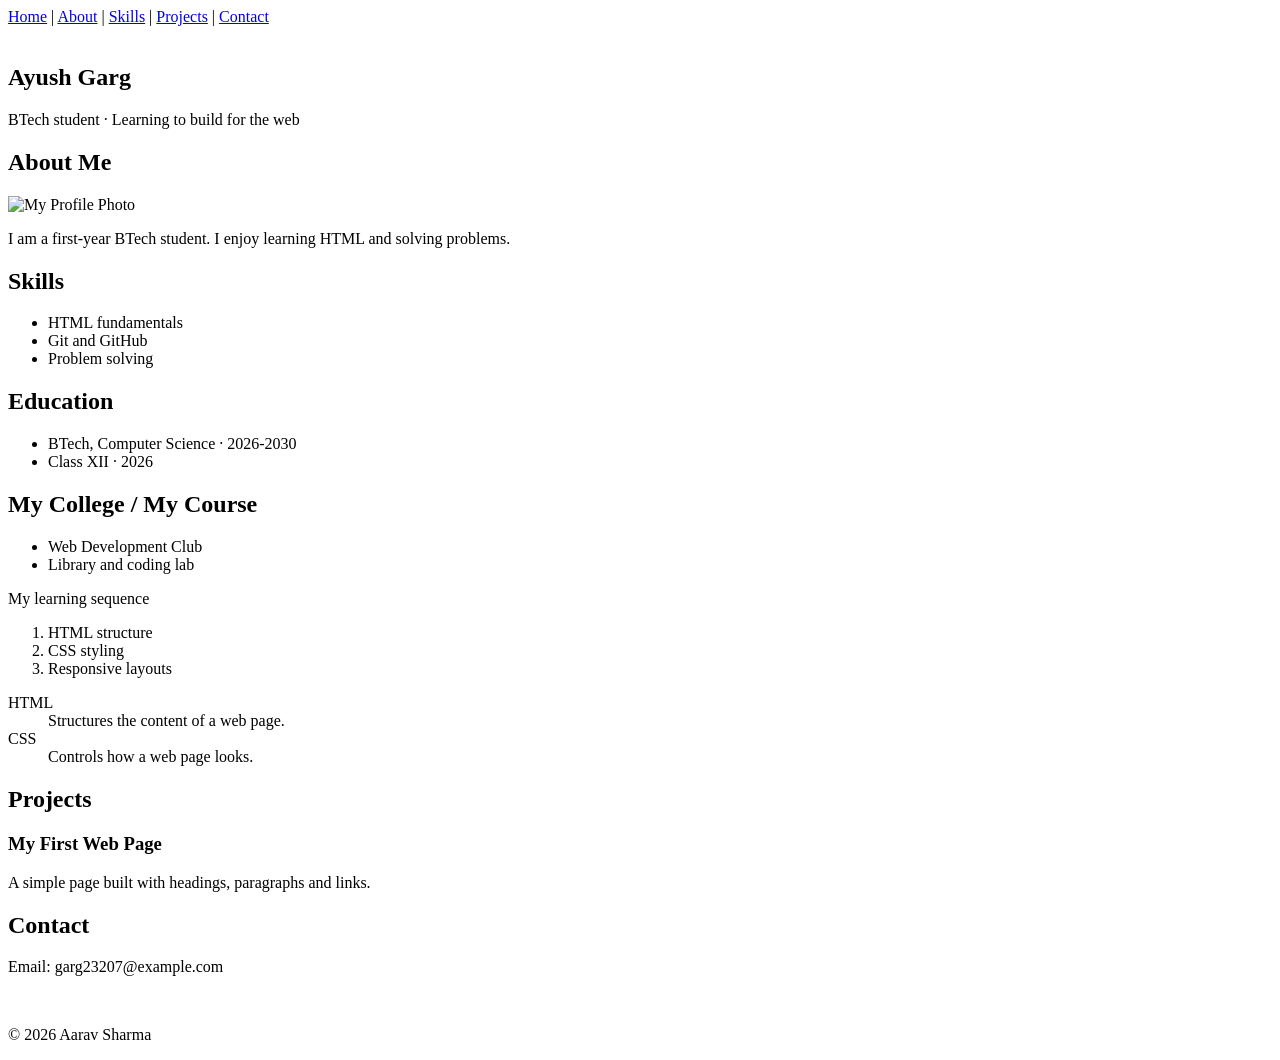
==== Assigment 1_files/index.html @ 2a8b3e51 "Web Development Project" ====
<!DOCTYPE html>
<html>
<head>
    <title>Personal Portfolio</title>
    <meta charset="UTF-8">
    <meta name="viewport" content="width=device-width, initial-scale=1.0">
</head>

<body>

    <nav>
        <a href="#home">Home</a> |
        <a href="#about">About</a> |
        <a href="#skills">Skills</a> |
        <a href="#projects">Projects</a> |
        <a href="#contact">Contact</a>
    </nav>

    <br>

    <section id="home">
        <h1>Ayush Garg</h1>
        <p>BTech student · Learning to build for the web</p>
    </section>

    <section id="about">
        <h2>About Me</h2>

        <img src="https://placehold.co/100x100"
             alt="My Profile Photo">

        <p>
            I am a first-year BTech student.
            I enjoy learning HTML and solving problems.
        </p>
    </section>

    <section id="skills">
        <h2>Skills</h2>

        <ul>
            <li>HTML fundamentals</li>
            <li>Git and GitHub</li>
            <li>Problem solving</li>
        </ul>
    </section>

    <section id="education">
        <h2>Education</h2>

        <ul>
            <li>BTech, Computer Science · 2026-2030</li>
            <li>Class XII · 2026</li>
        </ul>
    </section>

    <section>
        <h2>My College / My Course</h2>

        <ul>
            <li>Web Development Club</li>
            <li>Library and coding lab</li>
        </ul>

        <p>My learning sequence</p>

        <ol>
            <li>HTML structure</li>
            <li>CSS styling</li>
            <li>Responsive layouts</li>
        </ol>

        <dl>
            <dt>HTML</dt>
            <dd>Structures the content of a web page.</dd>

            <dt>CSS</dt>
            <dd>Controls how a web page looks.</dd>
        </dl>
    </section>

    <section id="projects">
        <h2>Projects</h2>

        <h3>My First Web Page</h3>

        <p>
            A simple page built with headings,
            paragraphs and links.
        </p>

        
    </section>

    <section id="contact">
        <h2>Contact</h2>

        <p>Email: garg23207@example.com</p>

        
    </section>

    <br>

    <footer>
        <p>© 2026 Aarav Sharma</p>
    </footer>

</body>
</html>
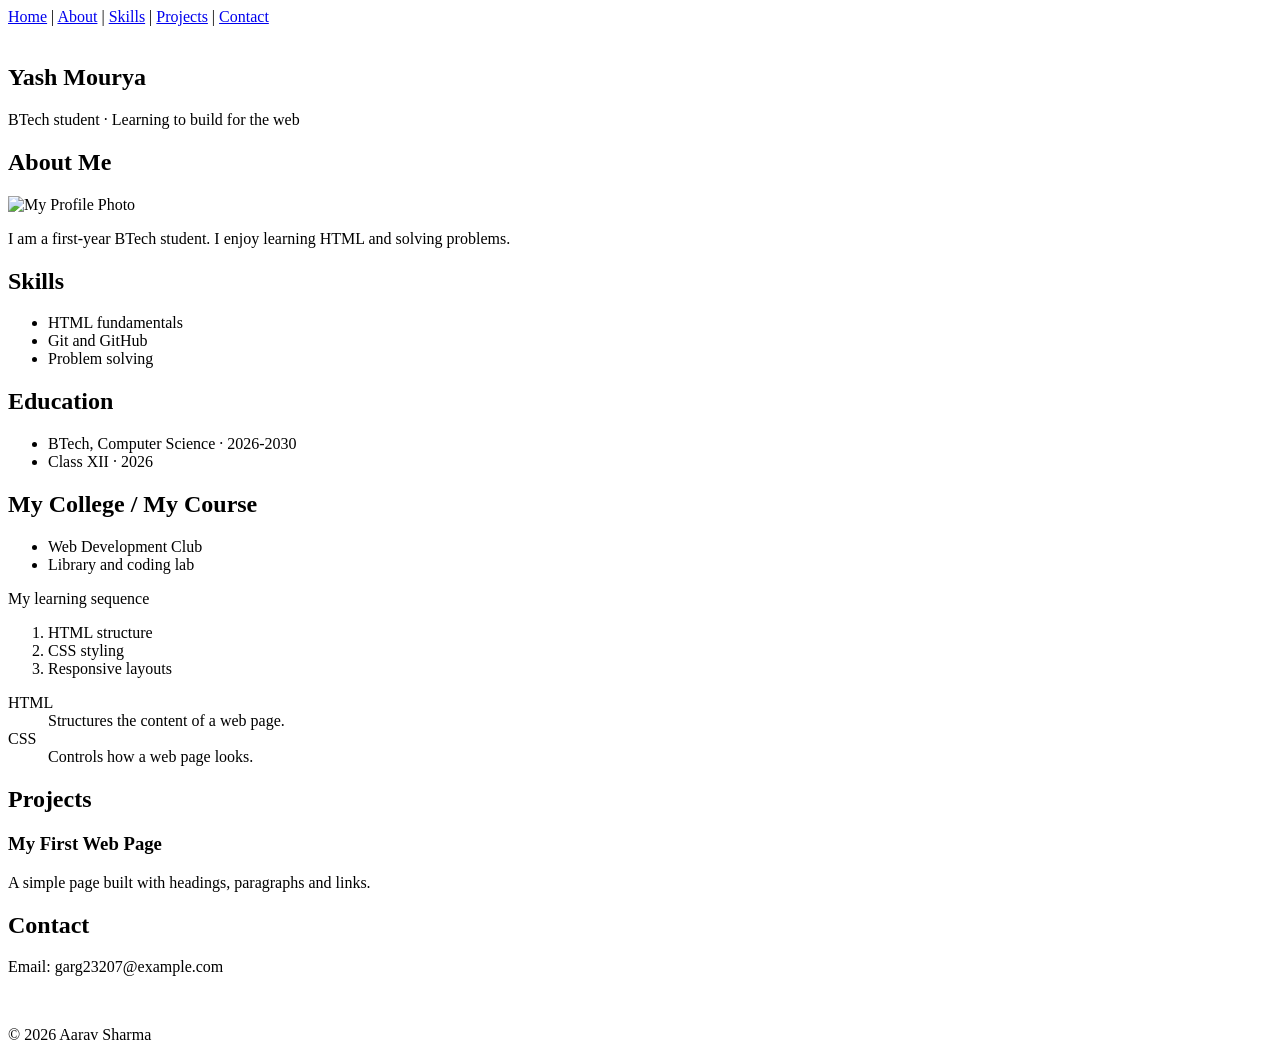
==== commit 3da83423: "first commit" ====
--- a/Assigment 1_files/index.html
+++ b/Assigment 1_files/index.html
@@ -20,7 +20,7 @@
     <br>
 
     <section id="home">
-        <h1>Ayush Garg</h1>
+        <h1>Yash Mourya</h1>
         <p>BTech student · Learning to build for the web</p>
     </section>
 
